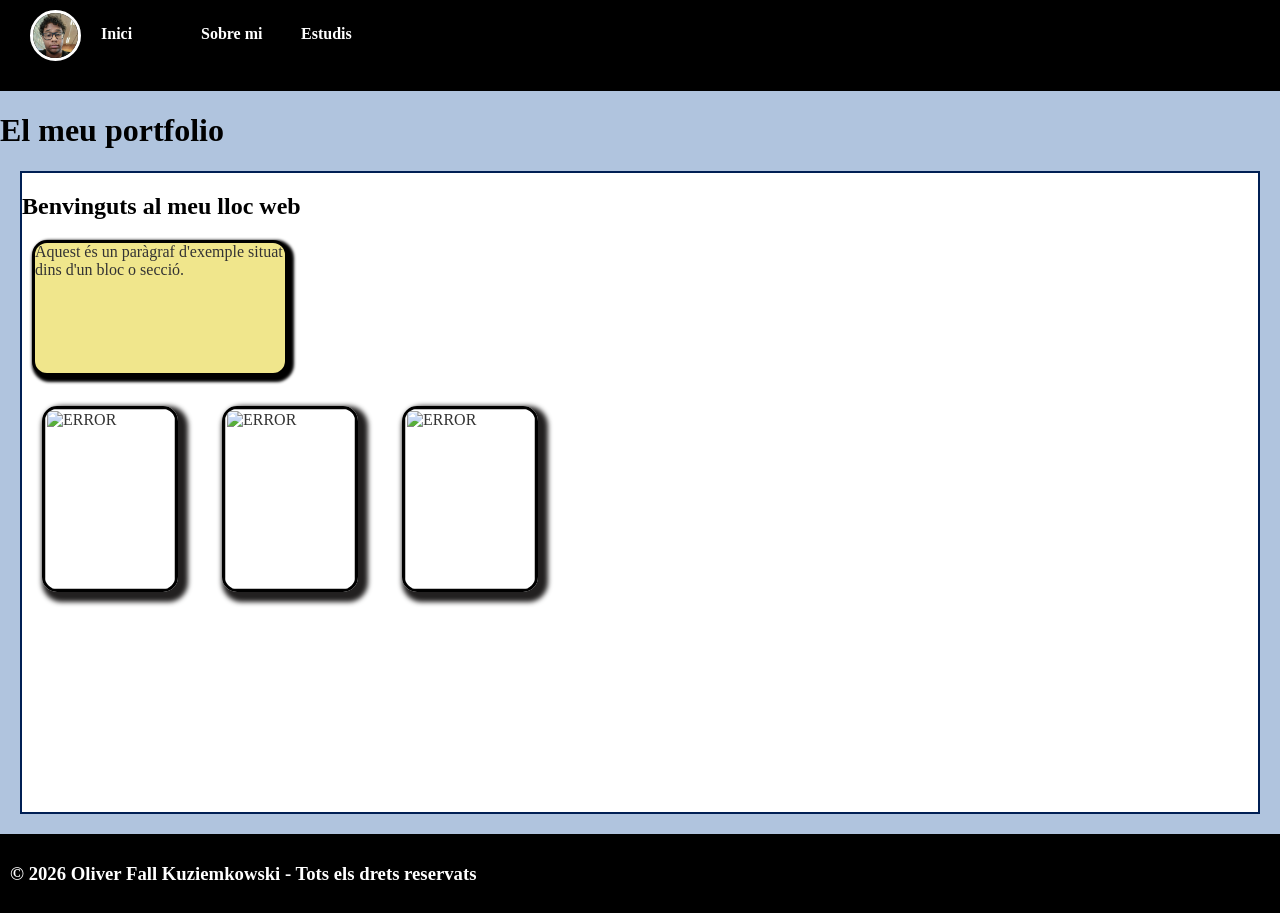
==== index.html @ 36a265c7 "Add files via upload" ====
<html lang="ca">

<head>
    <meta charset="UTF-8">
    <meta name="viewport" content="width=device-width, inicial-scale=1.0">
    <title>Portfolio</title>
    <link rel="stylesheet" href="./css/style.css">
</head>

<body>
    <header>
        <nav>
            <ul>
                <img src="images/Yo.jpg" alt="ERROR">
                <li><a href="./index.html">Inici</a></li>
                <li><a href="./pages/sobre_mi.html">Sobre mi</a></li>
                <li><a href="./pages/estudis.html">Estudis</a></li>
            </ul>
        </nav>
        <h1>El meu portfolio</h1>
    </header>

    <div class="contingut-principal">
        <h2>Benvinguts al meu lloc web</h2>
        <p>Aquest és un paràgraf d'exemple situat dins d'un bloc o secció.</p>


        <img src="https://picsum.photos/id/237/536/354" alt="ERROR">
        <img src="https://picsum.photos/id/29/367/267" alt="ERROR">
        <img src="https://picsum.photos/id/26/367/267" alt="ERROR">
    </div>


    <footer>
        <h3>&copy; 2026 Oliver Fall Kuziemkowski - Tots els drets reservats</h3>
    </footer>

</body>

</html>
---- css/style.css ----
body {
	margin: 0;
	background-color: lightsteelblue;
}

h1,
h2,
h4,
h5,
h6 {
	color: rgb(0, 0, 0);
}

h3 {
	color: #ffffff;
}

p {
	background-color: khaki;
	border: 3px solid black;
	box-shadow: 3px 3px 3px 3px #000000;
	border-radius: 15px;
	width: 250px;
	height: 130px;
	margin: 10px;
}

img {

	border: 3px solid black;
	box-shadow: 5px 5px 5px 5px #222020;
	border-radius: 15px;
	width: 130px;
	height: 180px;
	margin: 20px;
}


ul {
	margin: 0;
	padding: 10px;
	list-style-type: none;
	overflow: hidden;
	background-color: black;
}

ul img {
	margin-top: 0;
	height: 45px;
	width: 45px;
	float: left;
	border: 3px solid white;
	border-radius: 200px;
	box-shadow: none;
	object-fit: cover;
}

li a:hover {
	text-decoration: underline;
	color: #ffffff;
}

li a:focus {
	text-decoration: underline;
	color: bisque;
}

li a:active {
	text-decoration: underline;
	color: bisque;
}

ul li {
	margin-top: 15px;
	width: 100px;
	float: left;
}

ul li a {

	color: white;
	font-weight: bold;
	text-decoration: none;
}

footer {
	margin: 0;
	padding: 10px;
	list-style-type: none;
	overflow: hidden;
	background-color: black;
}

.contingut-principal {
	background-color: #ffffff;
	color: #333333;
	border: 2px solid #001f54;
	margin: 20px;
	min-height: 71vh;
}

table {
	width: 100%;
}

th {
	border: 2px solid #000000;
}

td {
	text-align: center;
}

.IPO {
	background-color: rgb(1, 252, 1);
}

.Muntatge-i-manteniment {
	background-color: rgb(247, 218, 175);
}

.Xarxes-locals {
	background-color: rgb(155, 98, 12);
}

.Ofimàtica {
	background-color: rgb(147, 197, 9);
}

.Mòdul-optatiu {
	background-color: rgb(192, 71, 192);
}

.Tutoria {
	background-color: plum;
}

.Sistemes-operatius {
	background-color: rgb(148, 247, 227);
}

.Sostenibilitat {
	background-color: rgb(255, 166, 0);
}

.Angles {
	background-color: rgb(219, 18, 18);
}

.Digitalitzacio {
	background-color: rgb(151, 151, 105);
}

.Calendari {
	background-color: #000000;
	color: #ffffff;
}

.Cap-de-setmana {
	color: red;
}

.Festiu-Nacional {
	background-color: red;
	color: #ffffff;
}

.Festiu-Autonomic {
	background-color: green;
	color: #ffffff;
}
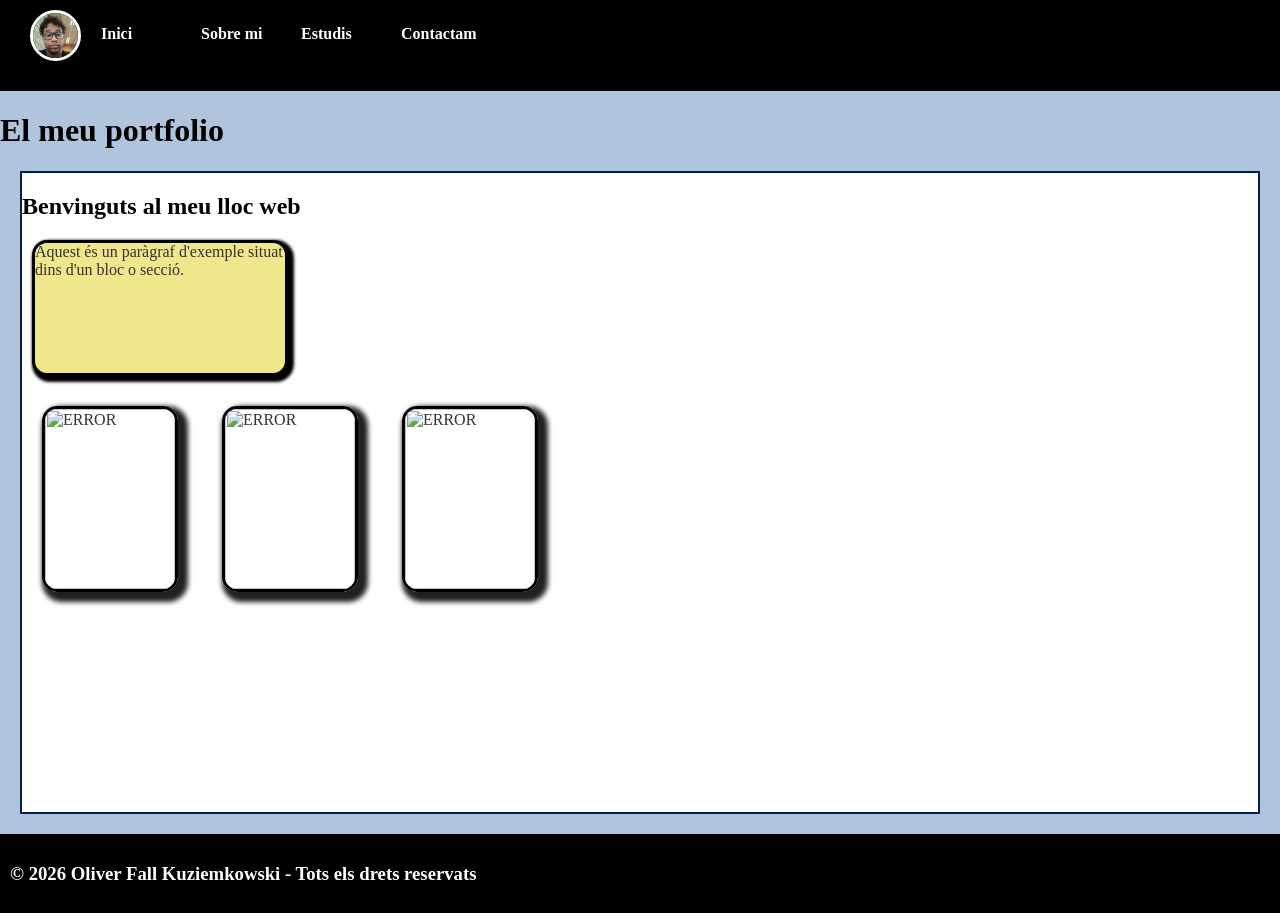
==== commit aefc6415: "Add files via upload" ====
--- a/index.html
+++ b/index.html
@@ -15,6 +15,7 @@
                 <li><a href="./index.html">Inici</a></li>
                 <li><a href="./pages/sobre_mi.html">Sobre mi</a></li>
                 <li><a href="./pages/estudis.html">Estudis</a></li>
+                <li><a href="./pages/contacta.html">Contactam</a></li>
             </ul>
         </nav>
         <h1>El meu portfolio</h1>
--- a/css/style.css
+++ b/css/style.css
@@ -168,4 +168,11 @@
 .Festiu-Autonomic {
 	background-color: green;
 	color: #ffffff;
+}
+
+.formularis {
+	border: 1px solid black;
+	width: 300px;
+	height: 230px;
+	margin: 10px;
 }
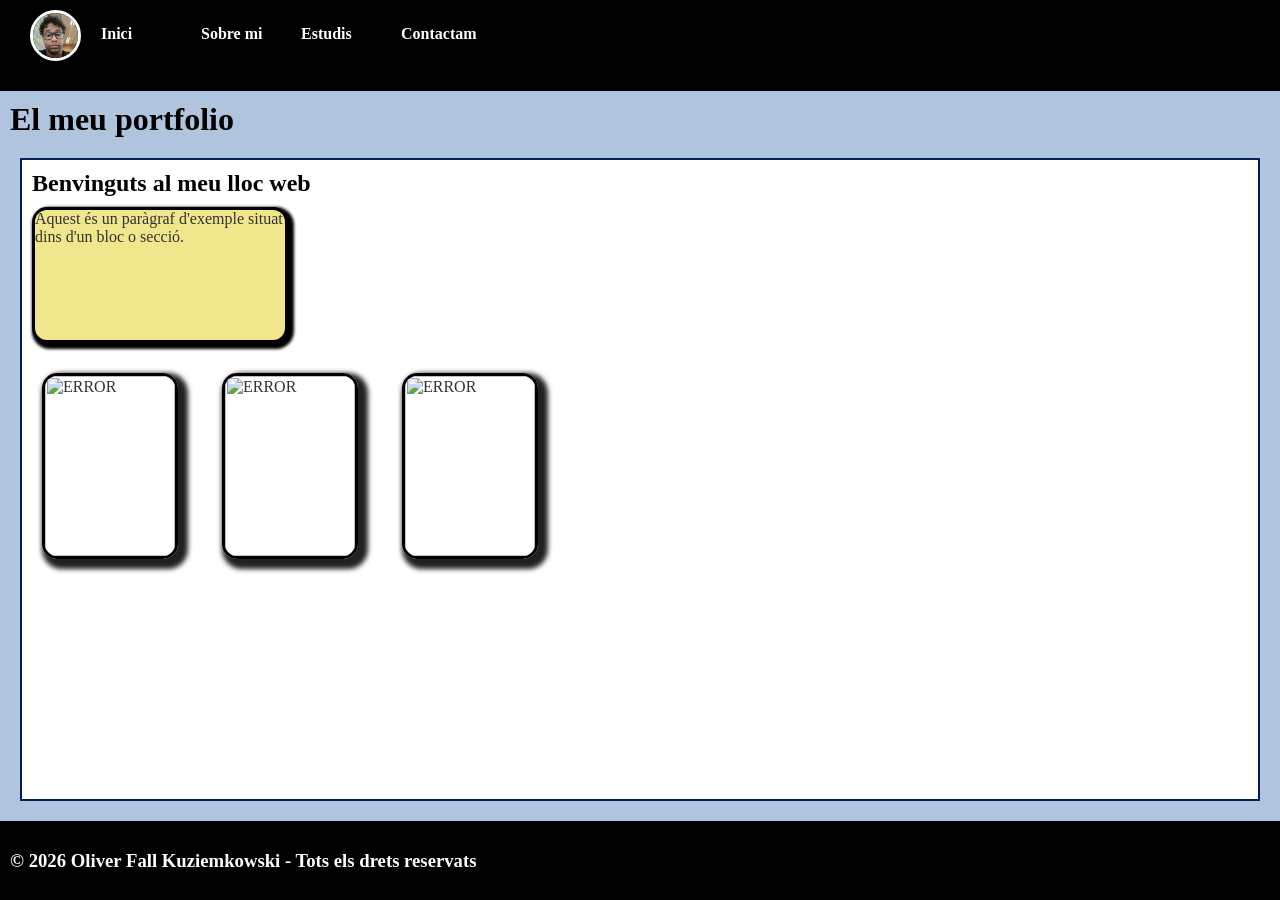
==== commit 6aa405a4: "Add files via upload" ====
--- a/index.html
+++ b/index.html
@@ -23,7 +23,7 @@
 
     <div class="contingut-principal">
         <h2>Benvinguts al meu lloc web</h2>
-        <p>Aquest és un paràgraf d'exemple situat dins d'un bloc o secció.</p>
+        <p class="p">Aquest és un paràgraf d'exemple situat dins d'un bloc o secció.</p>
 
 
         <img src="https://picsum.photos/id/237/536/354" alt="ERROR">
--- a/css/style.css
+++ b/css/style.css
@@ -9,13 +9,14 @@
 h5,
 h6 {
 	color: rgb(0, 0, 0);
+	margin: 10px;
 }
 
 h3 {
 	color: #ffffff;
 }
 
-p {
+.p {
 	background-color: khaki;
 	border: 3px solid black;
 	box-shadow: 3px 3px 3px 3px #000000;
@@ -172,7 +173,34 @@
 
 .formularis {
 	border: 1px solid black;
-	width: 300px;
-	height: 230px;
+	border-radius: 10px;
+	width: 80%;
+	height: 90%;
+	margin-top: 3%;
+	margin-left: 10%;
+	
+}
+label{
 	margin: 10px;
+}
+input{
+	border: 2px solid gray;
+	border-radius: 3px;
+	width: 97.5%;
+	height: 40px;
+}
+textarea{
+	border: 2px solid gray;
+	border-radius: 3px;
+	width: 97.5%;
+	height: 80px;
+}
+
+button{
+	background-color: #000000;
+	color: #ffffff;
+	width: 140px;
+	height: 47px;
+	border-radius: 20px;
+	font-size:16px;
 }
